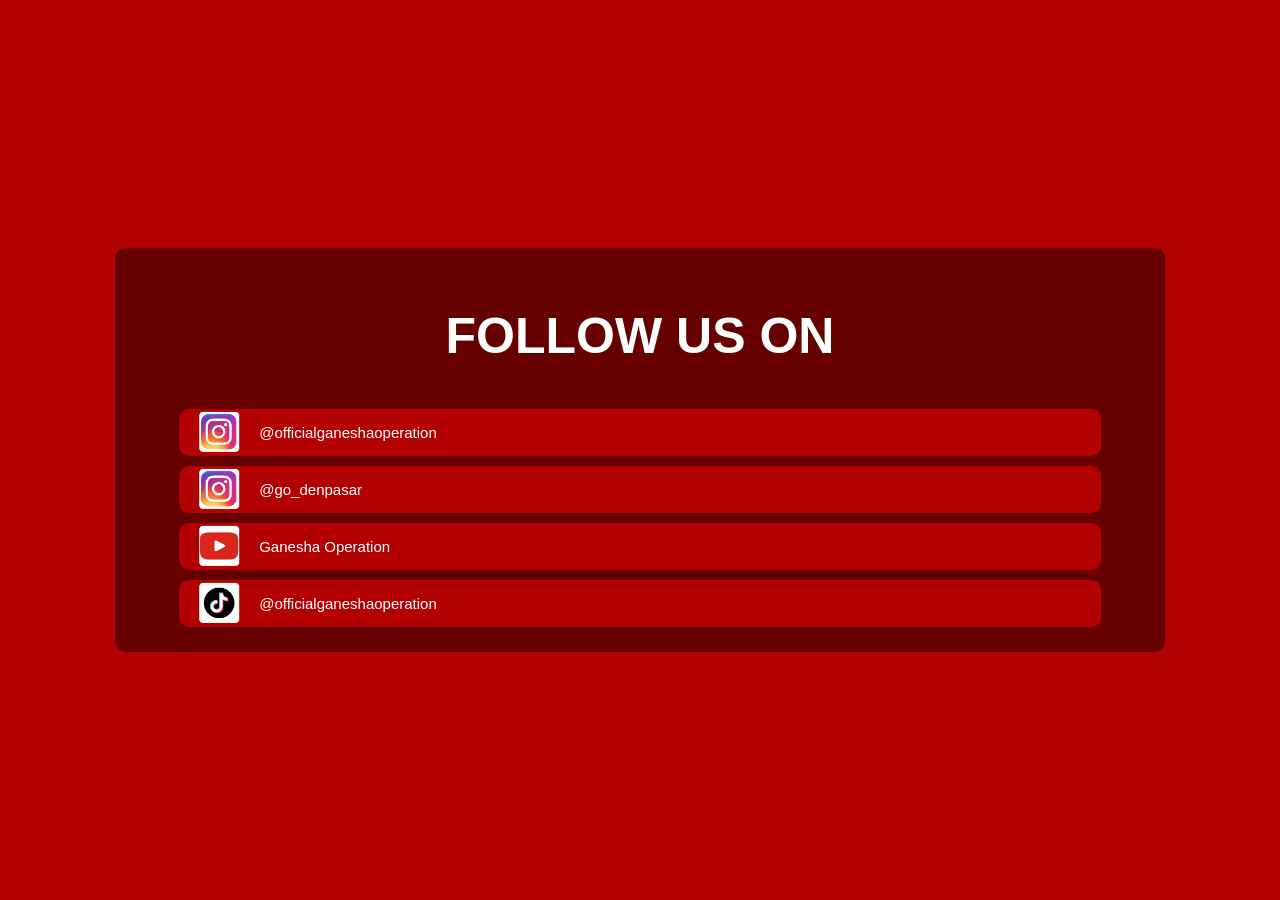
==== bangli.html @ 86fb2e42 "Add files via upload" ====
<!DOCTYPE html>
<html lang="en">

<head>
  <meta charset="UTF-8">
  <meta http-equiv="X-UA-Compatible" content="IE=edge">
  <meta name="viewport" content="width=device-width, initial-scale=1.0">
  <title>Media Sosial Ganesha Operation Bali</title>
  <link rel="stylesheet" href="style.css">
</head>

<body>
  <div class="container">
    <h1 style="font-size : 50px" >FOLLOW US ON</h1>
    <div class="medsos" onclick="window.open('https://www.instagram.com/officialganeshaoperation/', '_blank')" style="cursor: pointer;">
		<img class="img" src="logo_ig.png">
		<p>@officialganeshaoperation</p>
	</div>
	<div class="medsos" onclick="window.open('https://www.instagram.com/go_bangli/', '_blank')" style="cursor: pointer;">
		<img class="img" src="logo_ig.png">
		<p>@go_denpasar</p>
	</div>
	<div class="medsos"  onclick="window.open('https://www.youtube.com/@GaneshaOperationOfficial', '_blank')" style="cursor: pointer;">
		<img class="img" src="logo_youtube.png">
		<p>Ganesha Operation</p>
	</div>
	<div class="medsos" onclick="window.open('https://www.tiktok.com/@officialganeshaoperation', '_blank')" style="cursor: pointer;">
		<img class="img" src="logo_tiktok.png">
		<p>@officialganeshaoperation</p>
	</div>
  </div>
</body>

</html>
---- style.css ----
body{
    background: #B30000;
	color: #fff;
    font-family: 'Segoe UI', Tahoma, sans-serif;
    font-size: 81.25%;
}

@media only screen and (min-width: 1025px){
	.container{
		width: 40%;
		padding: 2% 1%;
		top: 50%;
		left: 50%;
		position: absolute;
		transform: translate(-50%,-50%);
		background: #660000;
		border-radius: 10px;
		align-items: center;
		display: flex;
		flex-direction: column;
		gap: 10px;
	}
}

.container{
	width: 80%;
	padding: 2% 1%;
	top: 50%;
	left: 50%;
	position: absolute;
	transform: translate(-50%,-50%);
	background: #660000;
	border-radius: 10px;
	align-items: center;
	display: flex;
	flex-direction: column;
	gap: 10px;
}

.medsos{
	width: 90%;
    background: #B30000;
    border-radius: 10px;
    align-items: center;
    display: flex;
    flex-direction: row;
	font-size: 15px;
}

.medsos:hover{
	background: #FE7C7C;
}

.img{
	width: 40px;
	height: 40px;
	margin-right: 20px;
	margin-left: 20px;
}


#ket{
    visibility: hidden;
}
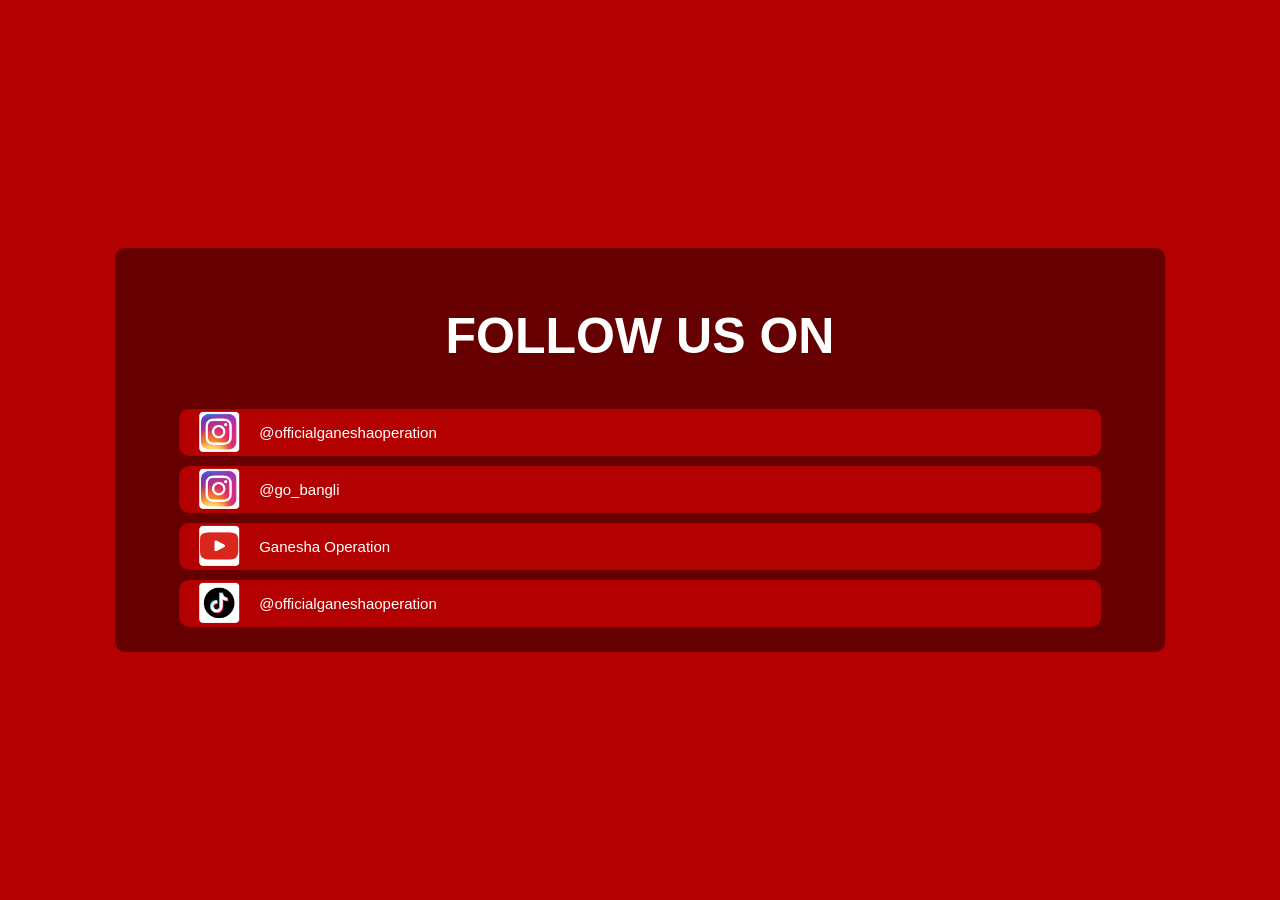
==== commit 5f4b8656: "Update bangli.html" ====
--- a/bangli.html
+++ b/bangli.html
@@ -18,7 +18,7 @@
 	</div>
 	<div class="medsos" onclick="window.open('https://www.instagram.com/go_bangli/', '_blank')" style="cursor: pointer;">
 		<img class="img" src="logo_ig.png">
-		<p>@go_denpasar</p>
+		<p>@go_bangli</p>
 	</div>
 	<div class="medsos"  onclick="window.open('https://www.youtube.com/@GaneshaOperationOfficial', '_blank')" style="cursor: pointer;">
 		<img class="img" src="logo_youtube.png">
@@ -31,4 +31,4 @@
   </div>
 </body>
 
-</html>+</html>
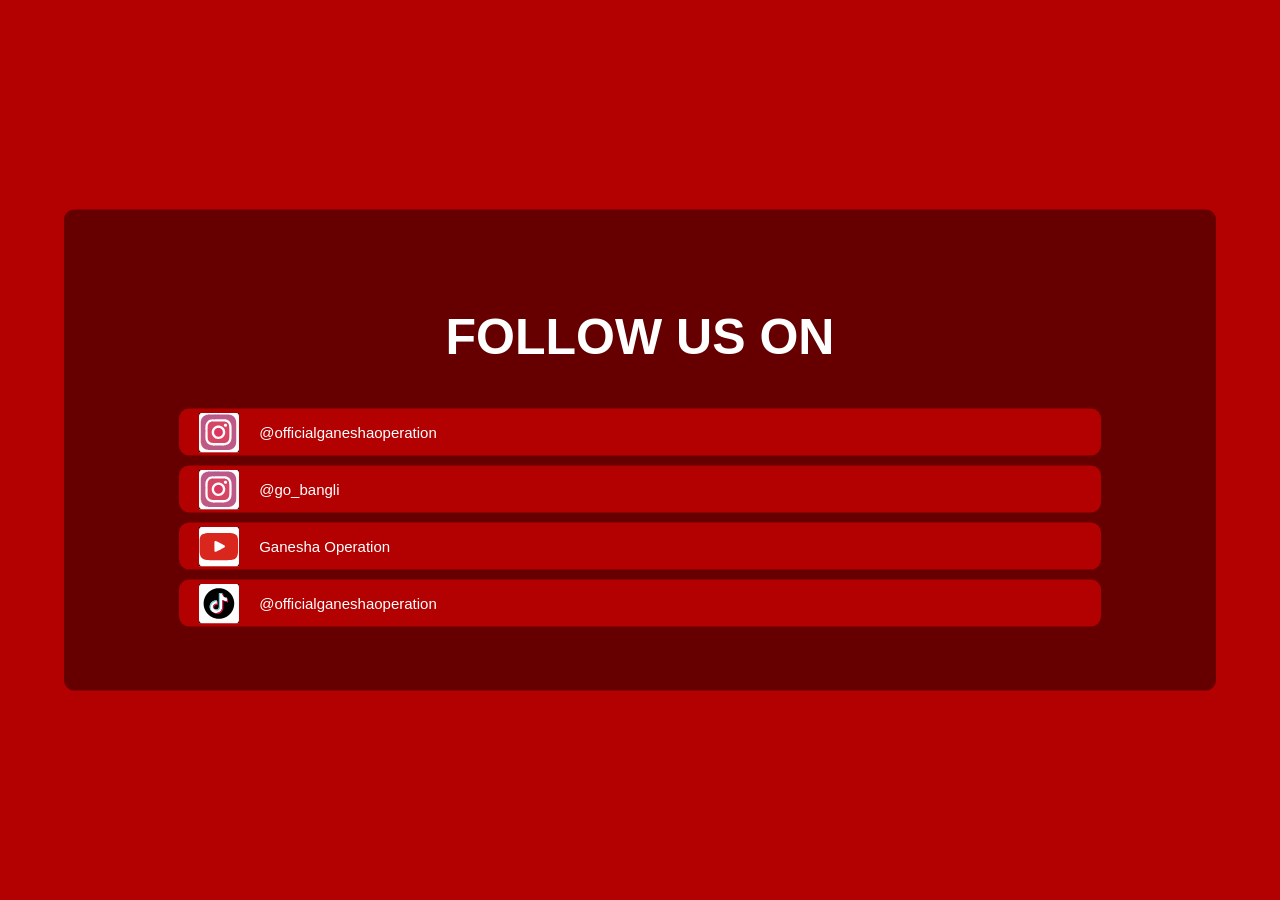
==== commit 90fdd039: "Update bangli.html" ====
--- a/bangli.html
+++ b/bangli.html
@@ -13,19 +13,19 @@
   <div class="container">
     <h1 style="font-size : 50px" >FOLLOW US ON</h1>
     <div class="medsos" onclick="window.open('https://www.instagram.com/officialganeshaoperation/', '_blank')" style="cursor: pointer;">
-		<img class="img" src="logo_ig.png">
+		<img class="img" src="logo_ig.svg">
 		<p>@officialganeshaoperation</p>
 	</div>
 	<div class="medsos" onclick="window.open('https://www.instagram.com/go_bangli/', '_blank')" style="cursor: pointer;">
-		<img class="img" src="logo_ig.png">
+		<img class="img" src="logo_ig.svg">
 		<p>@go_bangli</p>
 	</div>
 	<div class="medsos"  onclick="window.open('https://www.youtube.com/@GaneshaOperationOfficial', '_blank')" style="cursor: pointer;">
-		<img class="img" src="logo_youtube.png">
+		<img class="img" src="logo_youtube.svg">
 		<p>Ganesha Operation</p>
 	</div>
 	<div class="medsos" onclick="window.open('https://www.tiktok.com/@officialganeshaoperation', '_blank')" style="cursor: pointer;">
-		<img class="img" src="logo_tiktok.png">
+		<img class="img" src="logo_tiktok.svg">
 		<p>@officialganeshaoperation</p>
 	</div>
   </div>
--- a/style.css
+++ b/style.css
@@ -24,7 +24,7 @@
 
 .container{
 	width: 80%;
-	padding: 2% 1%;
+	padding: 5% 5%;
 	top: 50%;
 	left: 50%;
 	position: absolute;
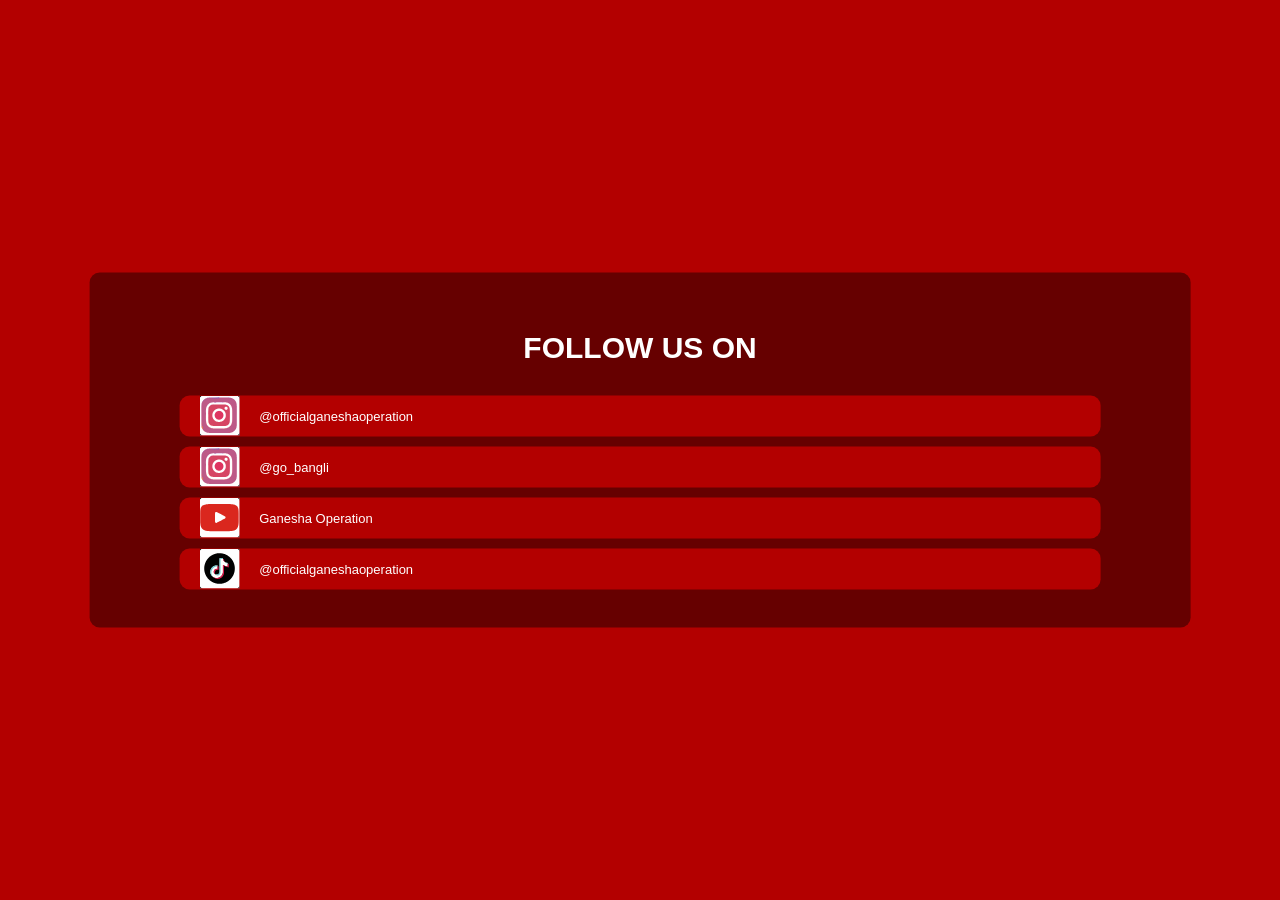
==== commit e64209ee: "Update bangli.html" ====
--- a/bangli.html
+++ b/bangli.html
@@ -11,7 +11,7 @@
 
 <body>
   <div class="container">
-    <h1 style="font-size : 50px" >FOLLOW US ON</h1>
+    <h1 style="font-size : 30px" >FOLLOW US ON</h1>
     <div class="medsos" onclick="window.open('https://www.instagram.com/officialganeshaoperation/', '_blank')" style="cursor: pointer;">
 		<img class="img" src="logo_ig.svg">
 		<p>@officialganeshaoperation</p>
--- a/style.css
+++ b/style.css
@@ -24,7 +24,7 @@
 
 .container{
 	width: 80%;
-	padding: 5% 5%;
+	padding: 3% 3%;
 	top: 50%;
 	left: 50%;
 	position: absolute;
@@ -44,7 +44,7 @@
     align-items: center;
     display: flex;
     flex-direction: row;
-	font-size: 15px;
+	font-size: 13px;
 }
 
 .medsos:hover{
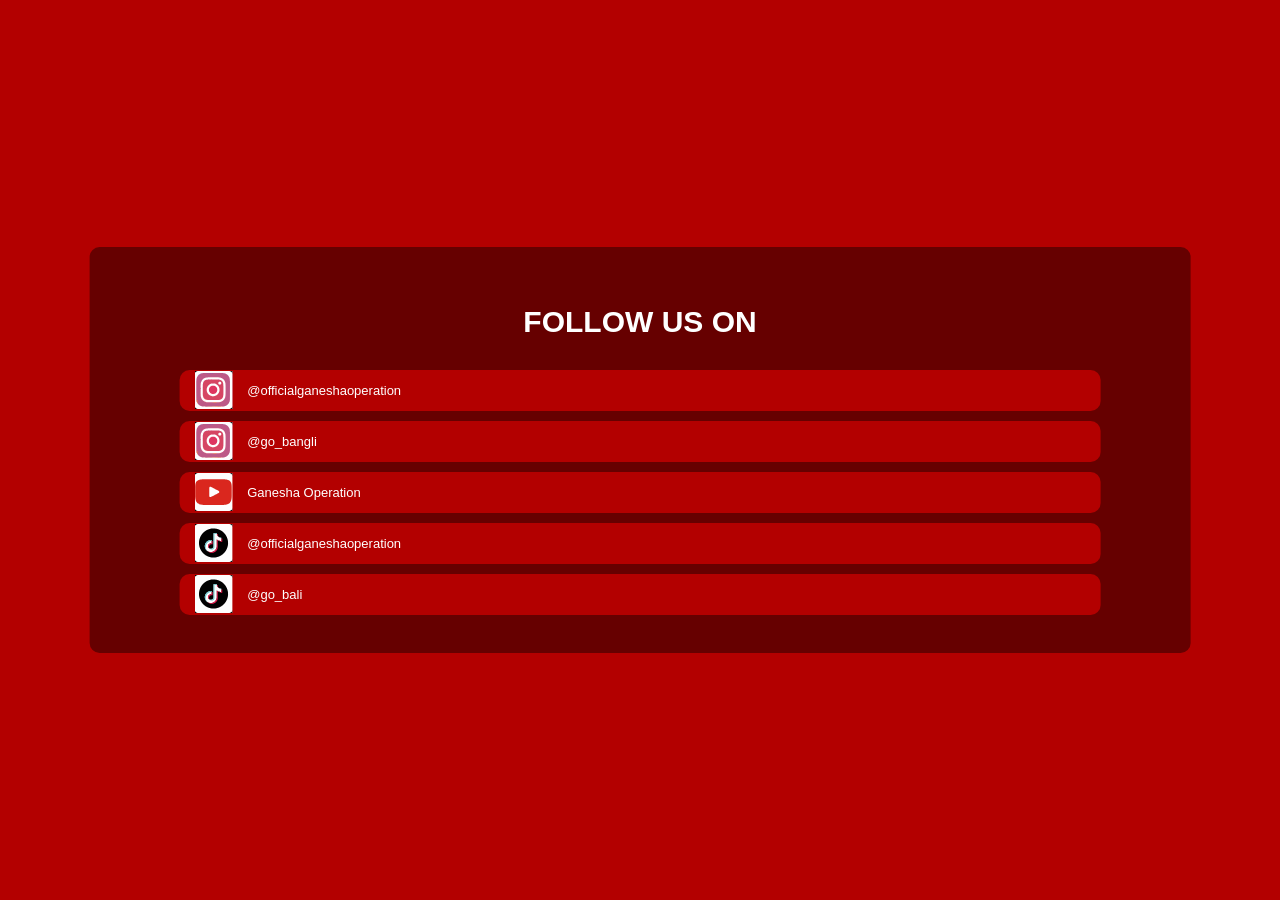
==== commit 27bc8bc0: "Update bangli.html" ====
--- a/bangli.html
+++ b/bangli.html
@@ -28,7 +28,12 @@
 		<img class="img" src="logo_tiktok.svg">
 		<p>@officialganeshaoperation</p>
 	</div>
+	<div class="medsos" onclick="window.open('https://www.tiktok.com/@go_bali', '_blank')" style="cursor: pointer;">
+		<img class="img" src="logo_tiktok.svg">
+		<p>@go_bali</p>
+	</div>
   </div>
 </body>
 
 </html>
+
--- a/style.css
+++ b/style.css
@@ -52,10 +52,10 @@
 }
 
 .img{
-	width: 40px;
-	height: 40px;
-	margin-right: 20px;
-	margin-left: 20px;
+	width: 38px;
+	height: 38px;
+	margin-right: 15px;
+	margin-left: 15px;
 }
 
 
